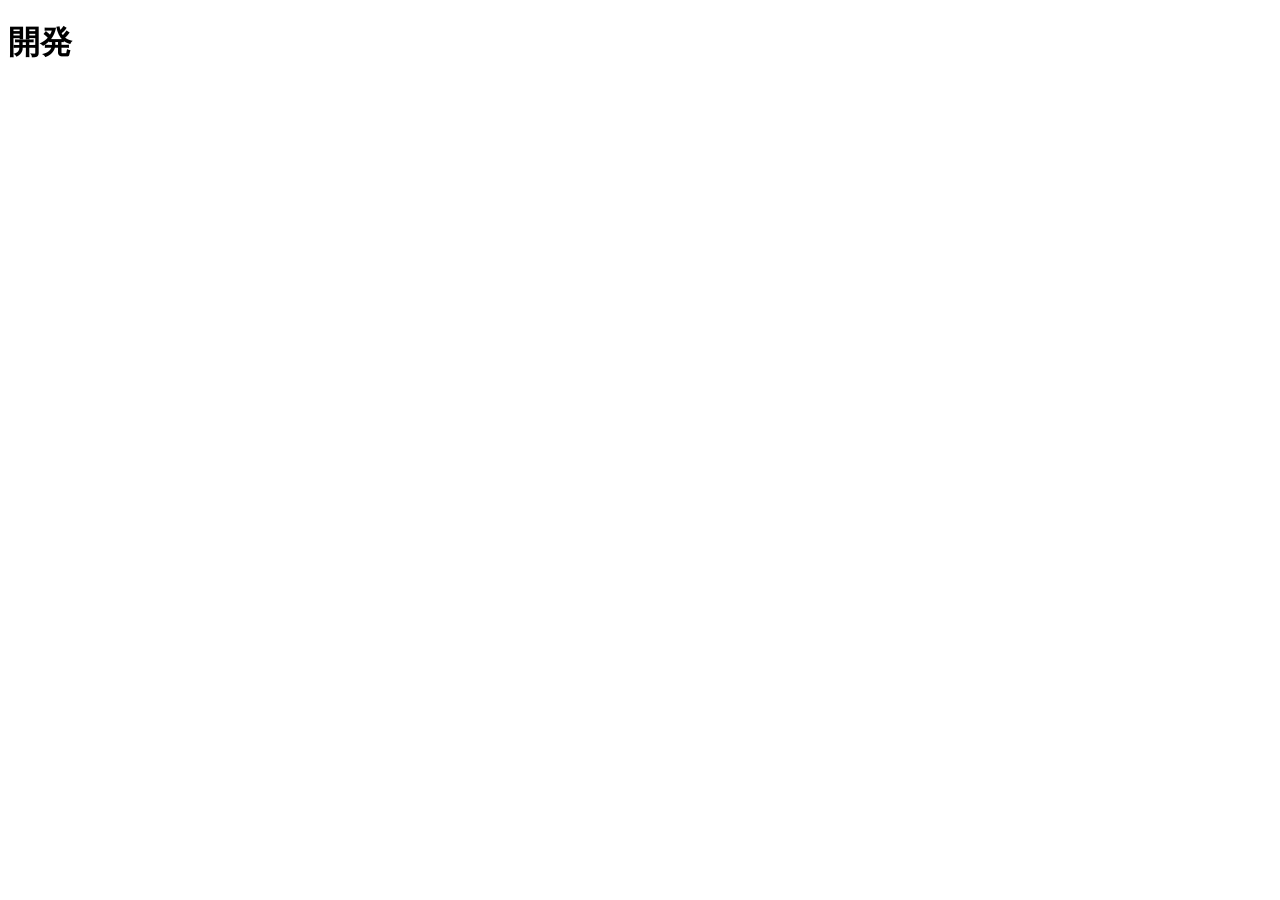
==== about.html @ ee12a19f "dev1" ====
<!DOCTYPE html>
<html lang="ja">
<head>
    <meta charset="UTF-8">
    <meta name="viewport" content="width=device-width, initial-scale=1.0">
    <title>Document</title>
</head>
<body>
    <h1>開発</h1>
</body>
</html>
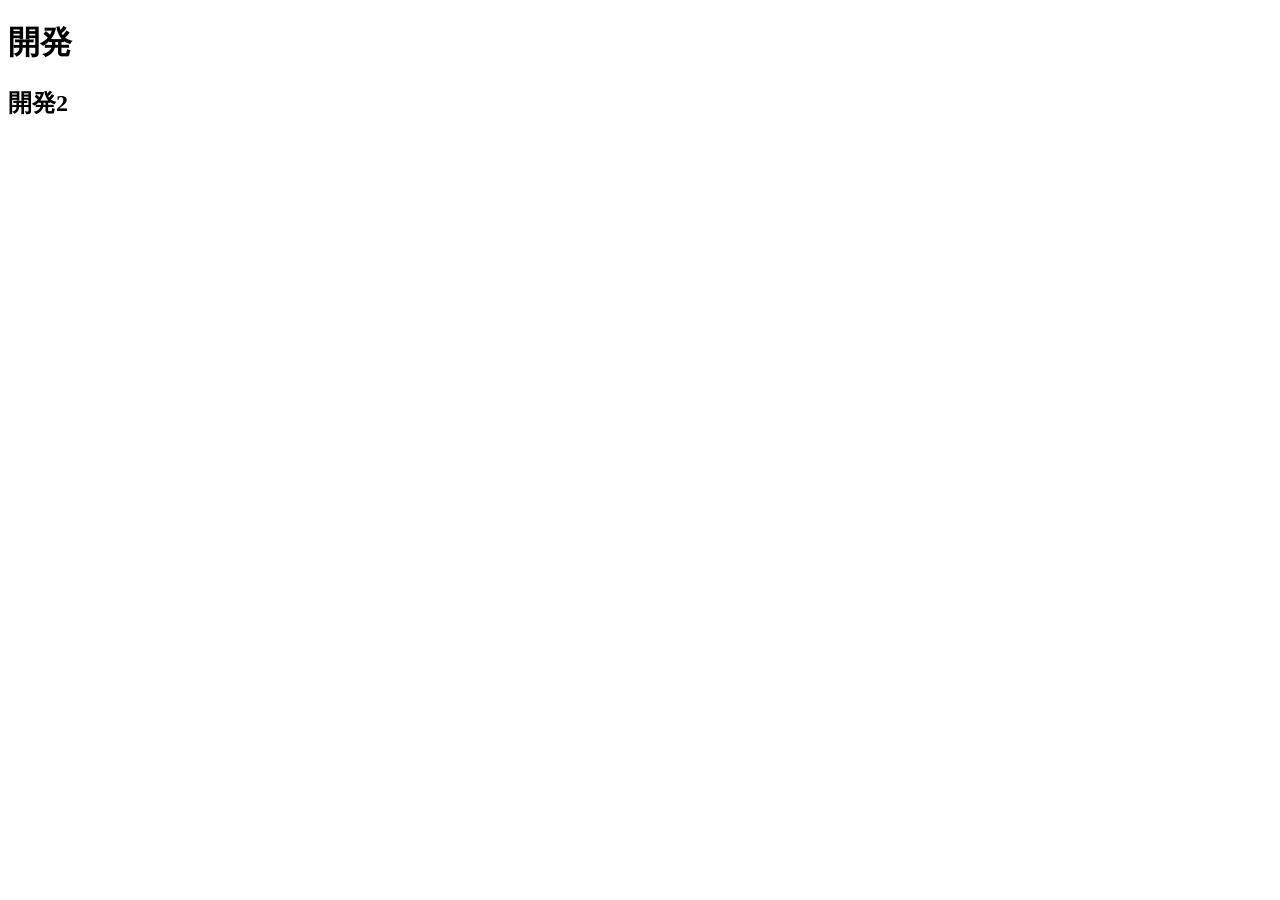
==== commit 032770a8: "dev2" ====
--- a/about.html
+++ b/about.html
@@ -7,5 +7,6 @@
 </head>
 <body>
     <h1>開発</h1>
+    <h2>開発2</h2>
 </body>
 </html>
